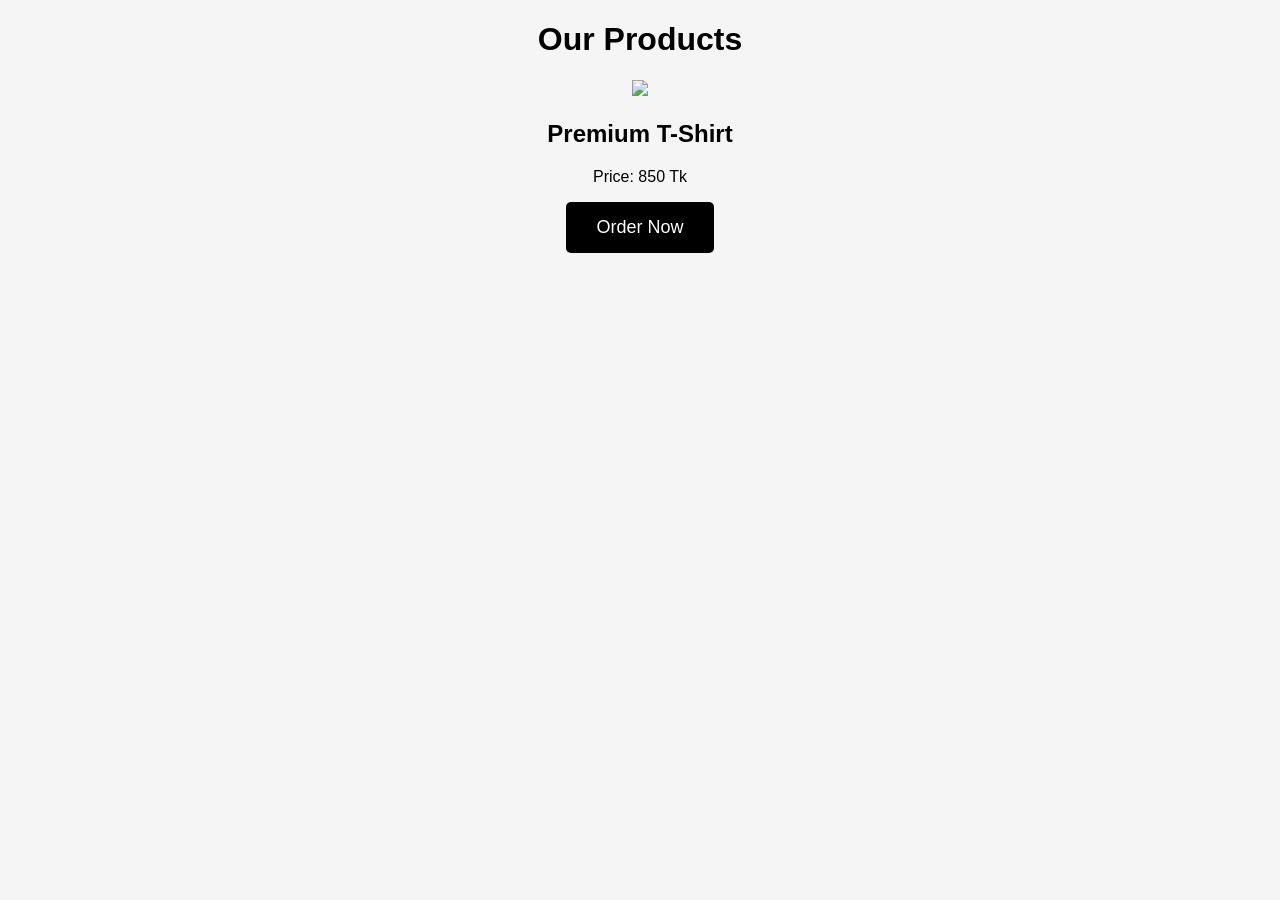
==== products.html @ 96ce1d4e "Create products.html" ====
<!DOCTYPE html>
<html>
<head>
    <title>Products</title>
    <link rel="stylesheet" href="style.css">
</head>
<body>

<h1>Our Products</h1>

<img src="images/product1.jpg" width="250">

<h2>Premium T-Shirt</h2>
<p>Price: 850 Tk</p>

<button onclick="location.href='order.html'">
    Order Now
</button>

</body>
</html>
---- style.css ----
body{
    margin:0;
    font-family:Arial;
    text-align:center;
    background:#f5f5f5;
}

header{
    background:black;
    color:white;
    padding:20px;
}

.hero img{
    width:90%;
    max-width:600px;
    border-radius:10px;
    margin-top:20px;
}

button{
    background:black;
    color:white;
    border:none;
    padding:15px 30px;
    border-radius:5px;
    cursor:pointer;
    font-size:18px;
}

.features{
    display:flex;
    justify-content:center;
    gap:20px;
    margin-top:30px;
    flex-wrap:wrap;
}

.features div{
    background:white;
    padding:20px;
    border-radius:10px;
}
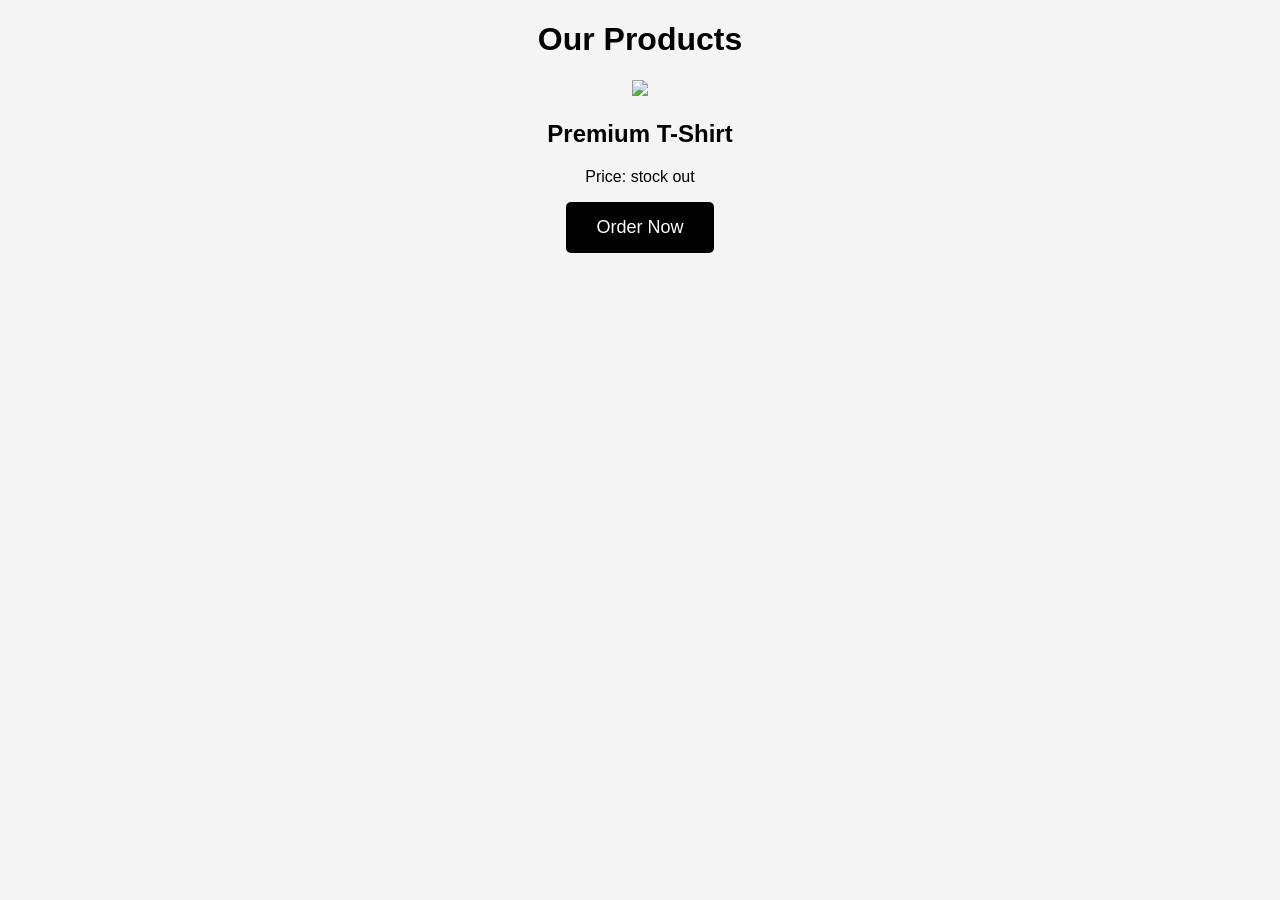
==== commit 8d5b099b: "Update product availability status to 'stock out'" ====
--- a/products.html
+++ b/products.html
@@ -11,7 +11,7 @@
 <img src="images/product1.jpg" width="250">
 
 <h2>Premium T-Shirt</h2>
-<p>Price: 850 Tk</p>
+<p>Price: stock out </p>
 
 <button onclick="location.href='order.html'">
     Order Now
